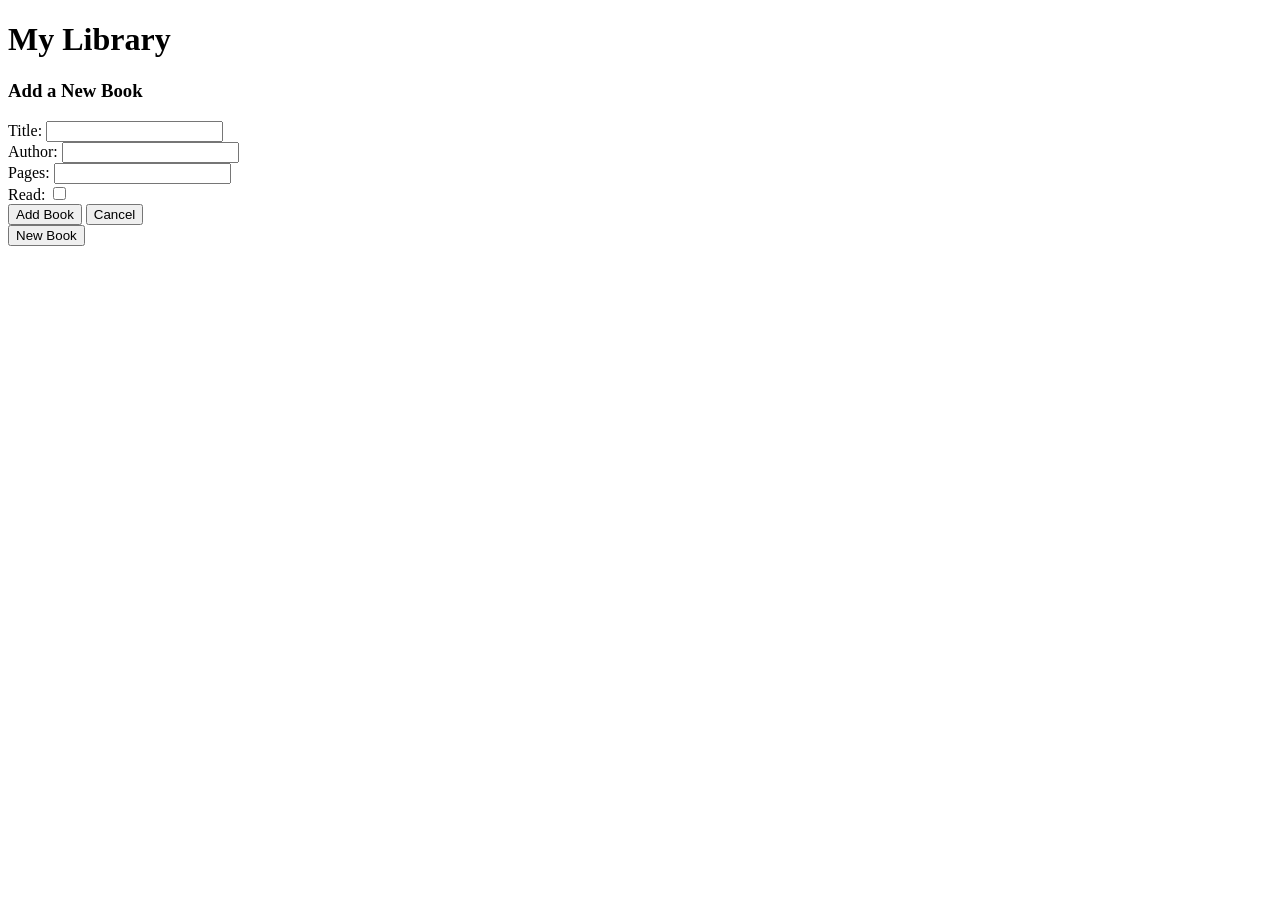
==== Library/index.html @ 3c3f5940 "structure html elements" ====
<!DOCTYPE html>
<html lang="en">
<head>
    <meta charset="UTF-8">
    <meta name="viewport" content="width=device-width, initial-scale=1.0">
    <title>Library</title>
    <link rel="stylesheet" href="style.css">
</head>
<body>

    <div class="header">
        <h1>My Library</h1>
    </div>
    <div class="grid-container" id="book-container">
        
    </div>

    <div id="form-container"> 
        <form id="book-form">
            <div class="form-content">
                <h3>Add a New Book</h3>
                <div class="form-field">
                    <label for="title">Title:</label>
                    <input type="text" id="title" name="title" required>
                </div> 
                <div class="form-field">
                    <label for="author">Author:</label>
                    <input type="text" id="author" name="author" required>
                </div>
                <div class="form-field">
                    <label for="pages">Pages:</label>    
                    <input type="number" id="pages" name="pages" required>
                </div>
                <div class="form-field">
                    <label for="read">Read:</label>
                    <input type="checkbox" id="read" name="read">
                </div>
                <div class="form-button">
                    <input type="submit" value="Add Book" id="add-book-btn">
                    <input type="button" value="Cancel" id="cancel-btn">
                </div>
                
            </div>
        </form>
    </div>
        
    <input type="submit" value="New Book" id="new-book-btn">
    
    <script src="script.js"></script>
</body>
</html>
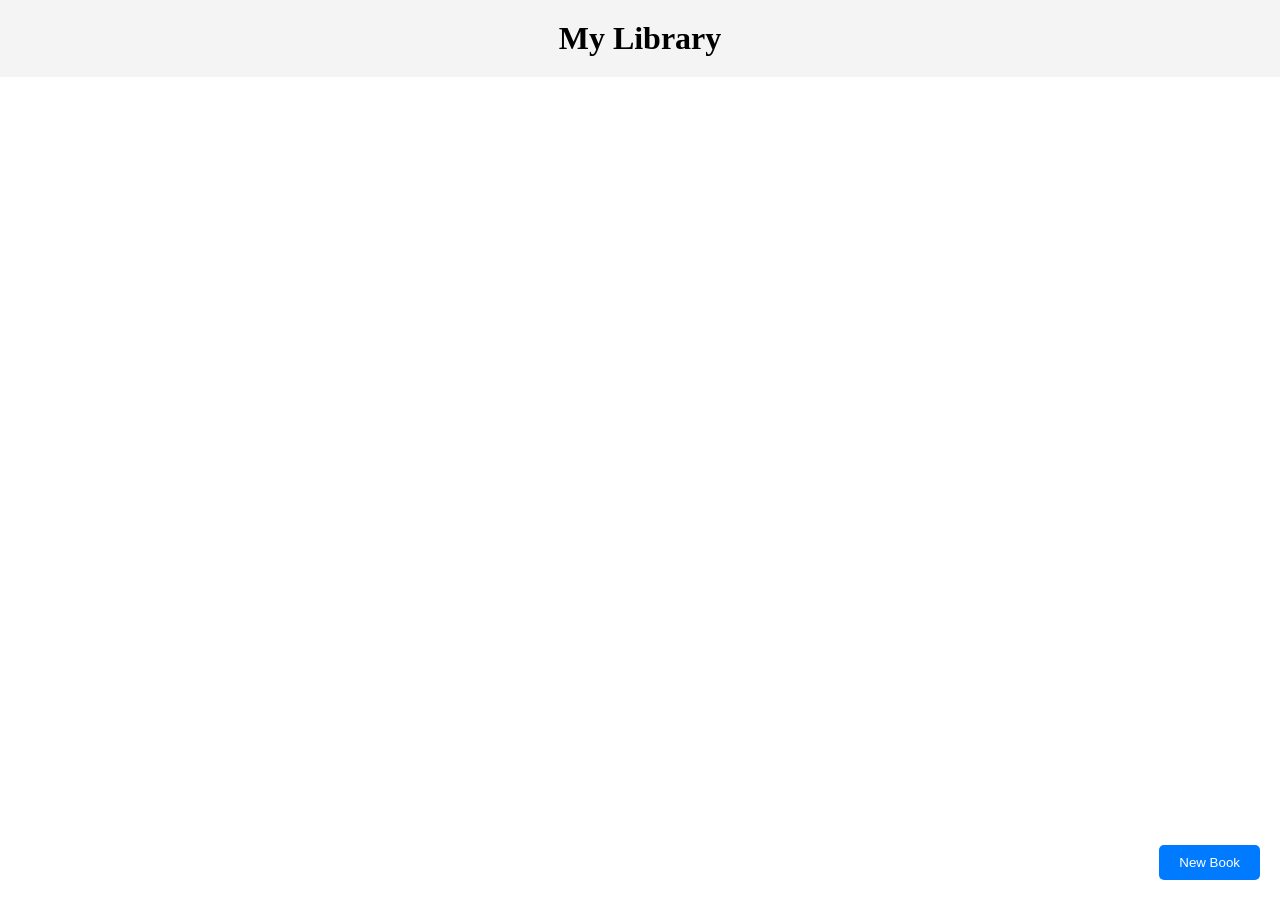
==== commit ddaeca92: "Fix card functionality and style Add display function to render books Add remove function to remove " ====
--- a/Library/index.html
+++ b/Library/index.html
@@ -15,37 +15,38 @@
         
     </div>
 
-    <div id="form-container"> 
-        <form id="book-form">
-            <div class="form-content">
-                <h3>Add a New Book</h3>
-                <div class="form-field">
-                    <label for="title">Title:</label>
-                    <input type="text" id="title" name="title" required>
-                </div> 
-                <div class="form-field">
-                    <label for="author">Author:</label>
-                    <input type="text" id="author" name="author" required>
+    <dialog id="book-form">
+            <form method="dialog" id="book-form-content">
+                <div class="form-content">
+                    <h3>Add a New Book</h3>
+                    <div class="form-field">
+                        <label for="title">Title:</label>
+                        <input type="text" id="title" name="title" required>
+                    </div> 
+                    <div class="form-field">
+                        <label for="author">Author:</label>
+                        <input type="text" id="author" name="author" required>
+                    </div>
+                    <div class="form-field">
+                        <label for="pages">Pages:</label>    
+                        <input type="number" id="pages" name="pages" required>
+                    </div>
+                    <div class="form-field">
+                        <label for="read">Read:</label>
+                        <input type="checkbox" id="read" name="read">
+                    </div>
+                    <div class="form-button">
+                        <button type="submit" id="add-book-btn">Add Book</button>
+                        <button type="button" id="cancel-btn">Cancel</button>
+                    </div>
+                    
                 </div>
-                <div class="form-field">
-                    <label for="pages">Pages:</label>    
-                    <input type="number" id="pages" name="pages" required>
-                </div>
-                <div class="form-field">
-                    <label for="read">Read:</label>
-                    <input type="checkbox" id="read" name="read">
-                </div>
-                <div class="form-button">
-                    <input type="submit" value="Add Book" id="add-book-btn">
-                    <input type="button" value="Cancel" id="cancel-btn">
-                </div>
-                
-            </div>
-        </form>
-    </div>
+            </form>
+    </dialog>
         
-    <input type="submit" value="New Book" id="new-book-btn">
-    
+    <button type="submit" value="New Book" id="new-book-btn">
+        New Book
+    </button>
     <script src="script.js"></script>
 </body>
 </html>
--- a/Library/style.css
+++ b/Library/style.css
@@ -0,0 +1,81 @@
+* {
+    margin: 0;
+    padding: 0;
+    box-sizing: border-box;
+}
+
+:root {
+    --btn-color: rgb(0, 123, 255)
+}
+
+#new-book-btn{
+    position: fixed;
+    bottom: 20px;
+    right: 20px;
+    padding: 10px 20px;
+    background-color: var(--btn-color);
+    color: white;
+    border: none;
+    border-radius: 5px;
+    cursor: pointer;
+}
+
+#add-book-btn, #cancel-btn {
+    padding: 10px 20px;
+    background-color: var(--btn-color);
+    color: white;
+    border: none;
+    border-radius: 5px;
+    cursor: pointer;
+}
+
+h1 {
+    text-align: center;
+}
+
+.header {
+    background-color: #f4f4f4;
+    padding: 20px;
+}
+
+#book-form {
+    border: 1px solid #ccc;
+    padding: 30px;
+}
+
+.form-content {
+    display: flex;
+    flex-direction: column;
+    gap: 20px;
+}
+
+.form-field input {
+    padding: 10px;
+    border: 1px solid #ccc;
+    border-radius: 5px;
+}
+
+.book-card {
+    display: flex;
+    flex-direction: column;
+    gap: 15px;
+    margin: 20px;
+    padding: 20px;
+    border: 1px solid gray;
+    background-color: aliceblue;
+    border-radius: 10px;
+}
+
+.grid-container {
+    display: grid;
+    grid-template-columns: repeat(3, 1fr);
+}
+
+.remove-btn {
+    padding: 10px 20px;
+    background-color: red;
+    color: white;
+    border: none;
+    border-radius: 5px;
+    cursor: pointer;
+}
